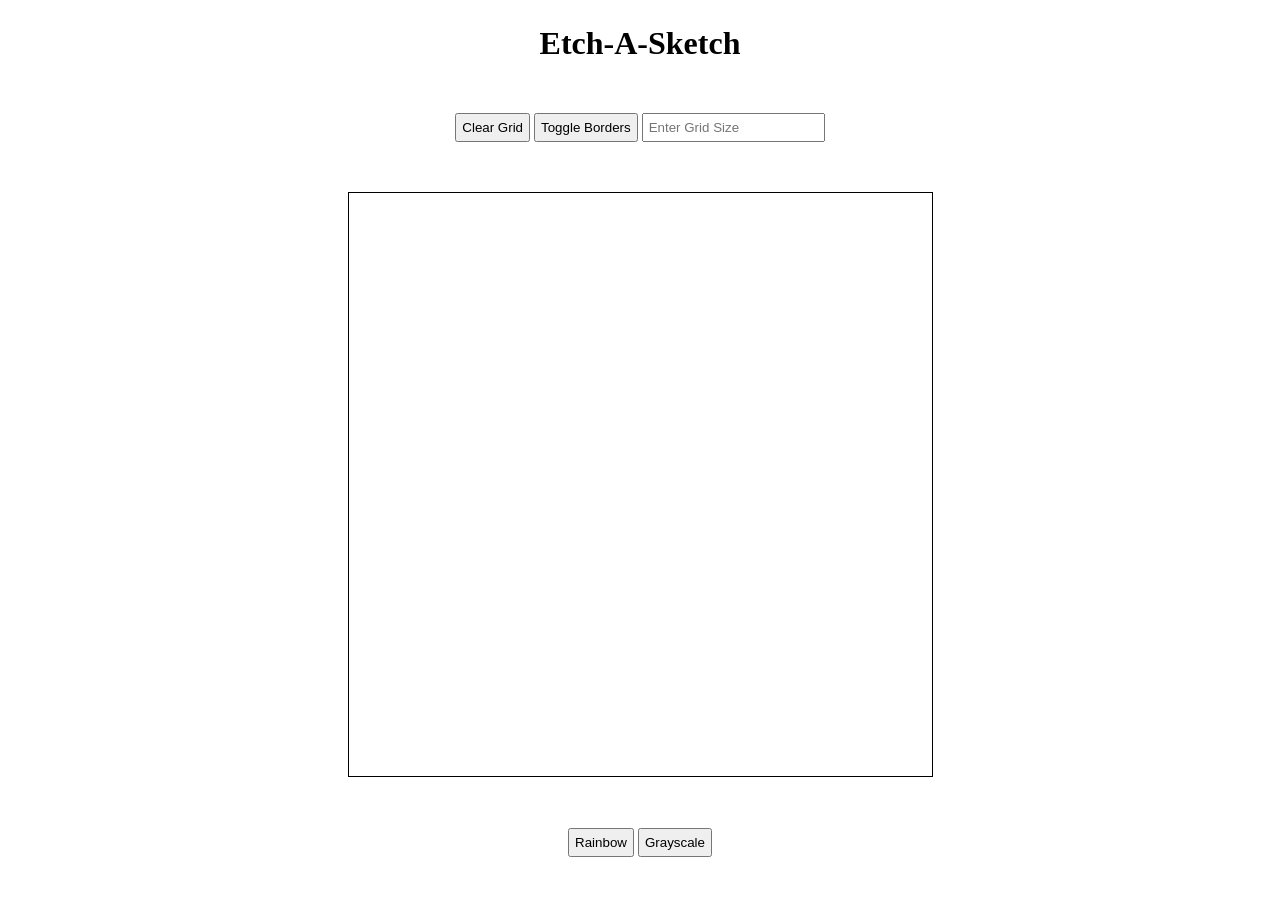
==== index.html @ d8c6b94e "changed grid.html to index.html" ====
<!DOCTYPE html>
<html lang="en">
<head>
    <meta charset="UTF-8">
    <meta http-equiv="X-UA-Compatible" content="IE=edge">
    <meta name="viewport" content="width=device-width, initial-scale=1.0">
    <title>Document</title>
    <link rel="stylesheet" href="grid.css">
</head>
<body>
    <div class="grid-container">

        <h1>Etch-A-Sketch</h1>

        
        <div>
            <button>Clear Grid</button>
            <button id="border">Toggle Borders</button>
            <input type="number" placeholder="Enter Grid Size">
        </div>
        <div class="grid">

        </div>

        <div>
            <button id="rainbow">Rainbow</button>
            <button id="grayscale">Grayscale</button>
            
        </div>
    </div>
    <script src="grid.js"></script>
</body>
</html>
---- grid.css ----
*, *::after, *::before {
    box-sizing: border-box;
    margin: 0;
    padding: 0;
}
button, input {
    padding: 5px
}
.grid-container {
    display: flex;
    flex-direction: column;
    align-items: center;
    justify-content: space-around;
    height: 98vh;
}
.grid {
    display: grid;
    height: 65vh;
    width: 65vh;
    border: 1px solid;
}

/* .div {
     border: 1px solid;
} */

.border {
    border: 1px solid;
}
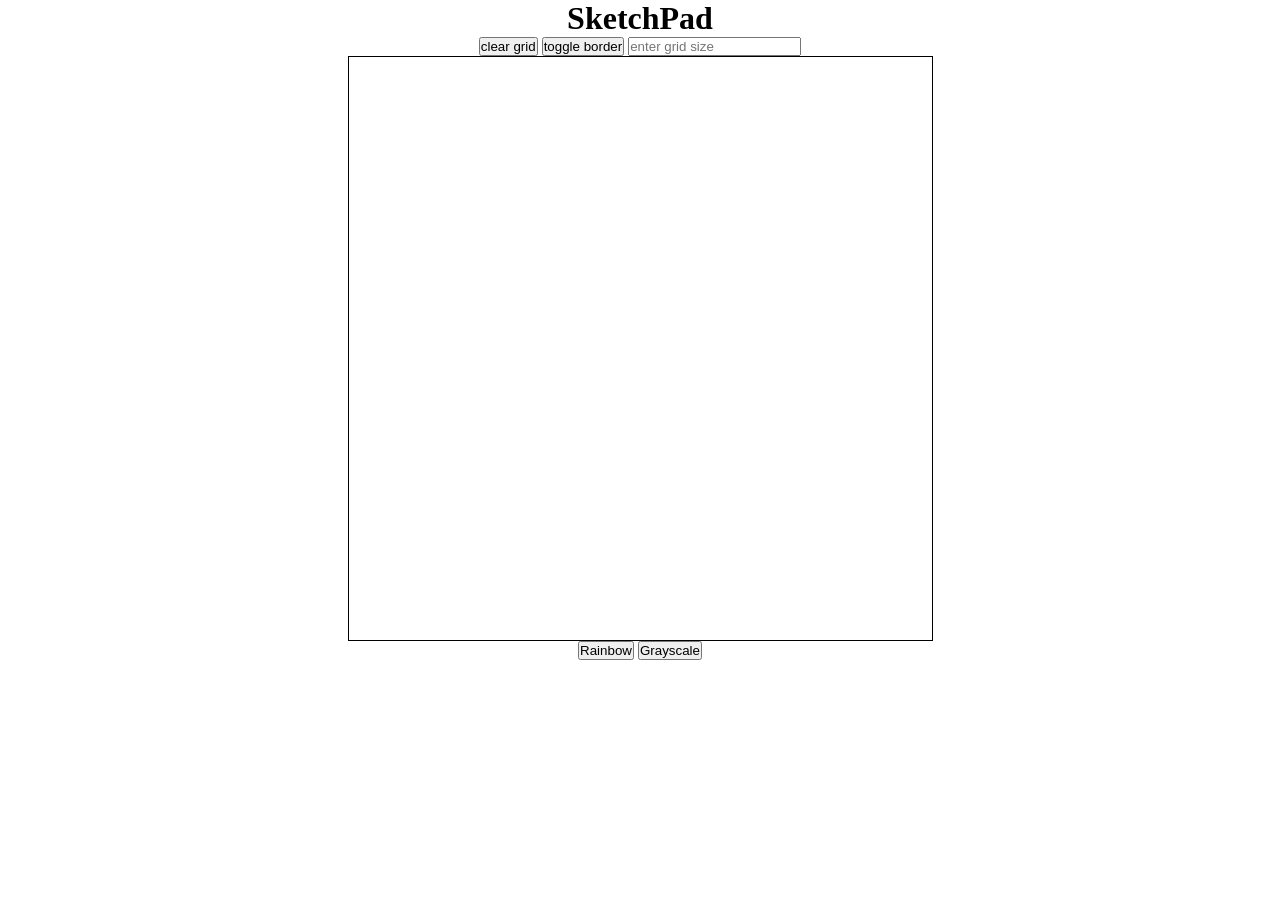
==== commit c8fedd63: "new branch" ====
--- a/index.html
+++ b/index.html
@@ -1,33 +1,38 @@
 <!DOCTYPE html>
 <html lang="en">
+
 <head>
     <meta charset="UTF-8">
     <meta http-equiv="X-UA-Compatible" content="IE=edge">
     <meta name="viewport" content="width=device-width, initial-scale=1.0">
-    <title>Document</title>
-    <link rel="stylesheet" href="grid.css">
+    <title>Etch A Sketch - SketchPad</title>
+    <link rel="stylesheet" href="style.css">
 </head>
+
 <body>
-    <div class="grid-container">
 
-        <h1>Etch-A-Sketch</h1>
+    <main>
+        <h1>SketchPad</h1>
+        <div class="top-controls">
+            <button class="clear">clear grid</button>
+            <button class="border">toggle border</button>
+            <input type="number" name="grid-size" id="grid-size" placeholder="enter grid size">
+        </div>
 
-        
-        <div>
-            <button>Clear Grid</button>
-            <button id="border">Toggle Borders</button>
-            <input type="number" placeholder="Enter Grid Size">
-        </div>
-        <div class="grid">
+        <div class="grid-container">
 
         </div>
 
-        <div>
-            <button id="rainbow">Rainbow</button>
-            <button id="grayscale">Grayscale</button>
-            
+        <div class="bottom-controls">
+            <button class="rainbow">Rainbow</button>
+            <button class="grayscale">Grayscale</button>
         </div>
-    </div>
-    <script src="grid.js"></script>
+
+    </main>
+
+
+    <script src="script.js"></script>
+
 </body>
+
 </html>
--- a/style.css
+++ b/style.css
@@ -0,0 +1,18 @@
+*, *::after, *::before {
+    box-sizing: border-box;
+    margin: 0;
+    padding: 0;
+}
+
+main {
+display: flex;
+flex-direction: column;
+align-items: center;
+}
+
+.grid-container {
+    display: grid;
+    width: 65vh;
+    height: 65vh;
+    border: 1px solid
+}
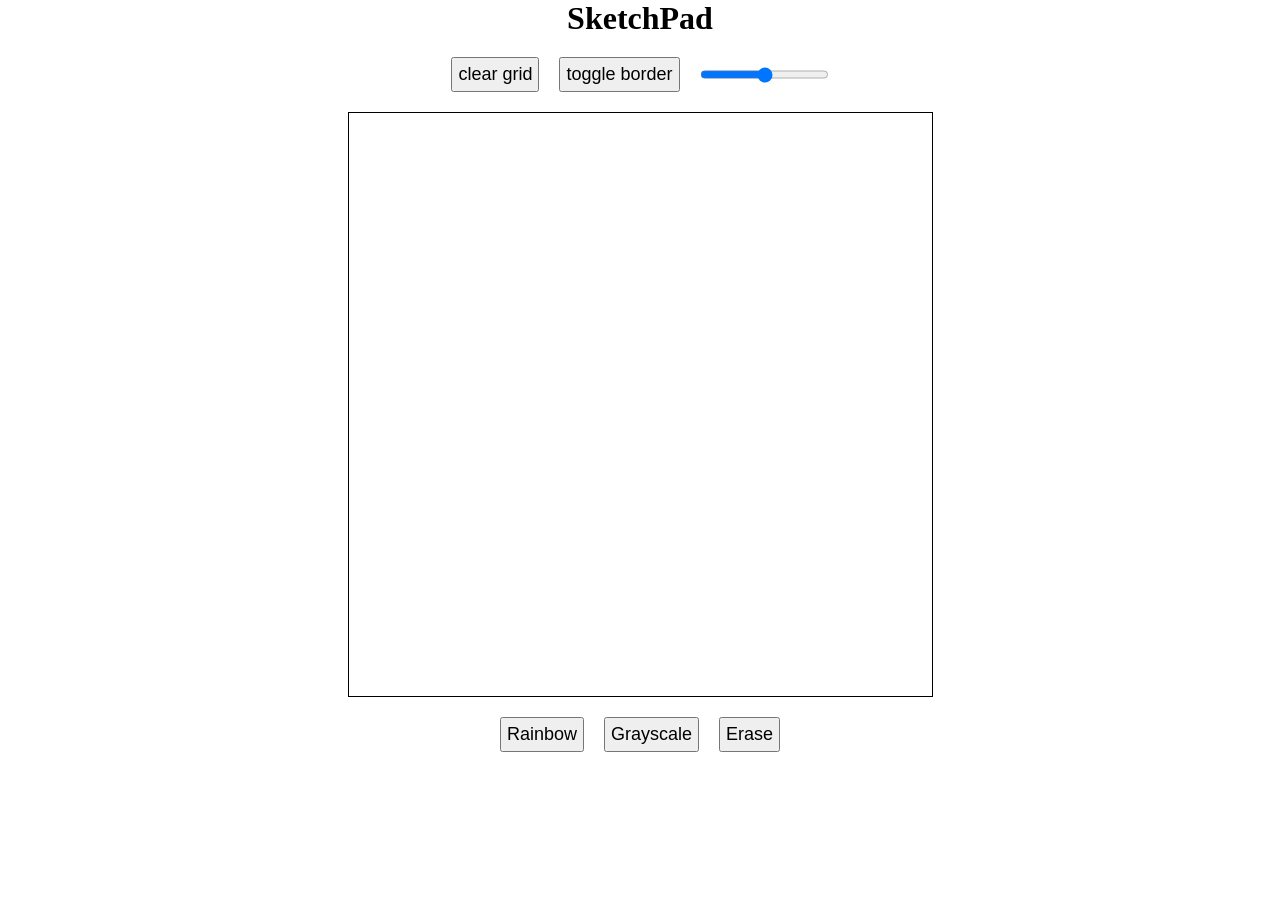
==== commit 46177fe1: "refactor code base" ====
--- a/index.html
+++ b/index.html
@@ -16,7 +16,7 @@
         <div class="top-controls">
             <button class="clear">clear grid</button>
             <button class="border">toggle border</button>
-            <input type="number" name="grid-size" id="grid-size" placeholder="enter grid size">
+            <input type="range" min="1" max="64" name="grid-size" id="grid-size">
         </div>
 
         <div class="grid-container">
@@ -26,6 +26,7 @@
         <div class="bottom-controls">
             <button class="rainbow">Rainbow</button>
             <button class="grayscale">Grayscale</button>
+            <button class="erase">Erase</button>
         </div>
 
     </main>
--- a/style.css
+++ b/style.css
@@ -10,9 +10,24 @@
 align-items: center;
 }
 
+.top-controls, .bottom-controls {
+    display: flex;
+    gap: 20px;
+    margin-block: 20px;
+}
+
 .grid-container {
     display: grid;
     width: 65vh;
     height: 65vh;
     border: 1px solid
+}
+
+button {
+    padding: 5px;
+    font-size: 18px;
+}
+
+.border-box {
+    box-shadow: 0px 0px 1px 0px rgba(0, 0, 0, 0.709);
 }
